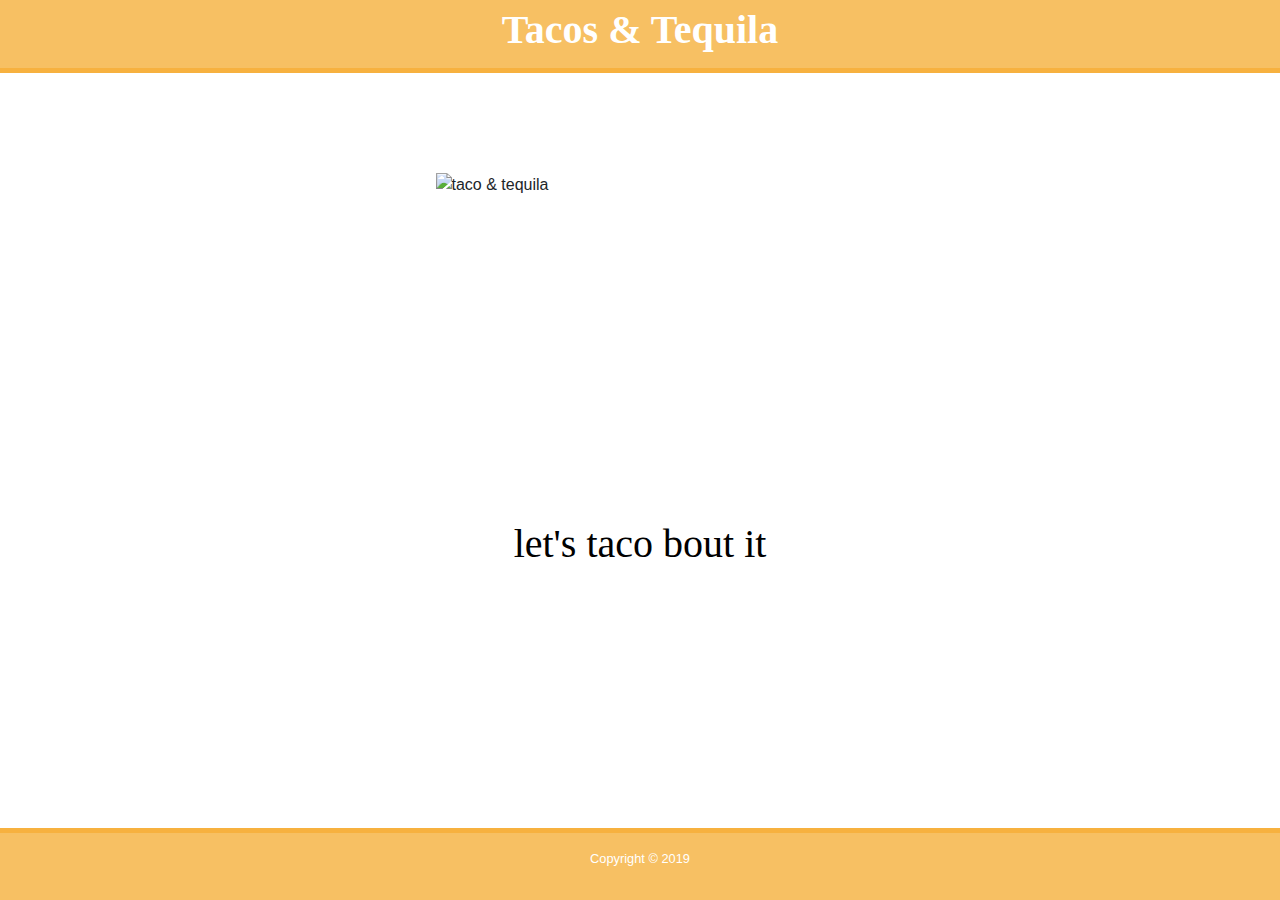
==== index.html @ e2945dd8 "updated landing page and css" ====
<!DOCTYPE html>
<html lang="en">
  <head>
    <meta charset="UTF-8" />
    <meta name="viewport" content="width=device-width, initial-scale=1.0" />
    <meta http-equiv="X-UA-Compatible" content="ie=edge" />
    <link
      rel="stylesheet"
      href="https://stackpath.bootstrapcdn.com/bootstrap/4.3.1/css/bootstrap.min.css"
    />
    <link
      href="https://fonts.googleapis.com/css?family=Open+Sans&display=swap" rel="stylesheet"/>
    <link rel="stylesheet" href="style.css"/>
    <title>Tacos & Tequila</title>
  </head>

  <body>
    <header class="jumbotron-fluid">
      <h1>Tacos & Tequila</h1>    
    </header>

    <div class="container">
        <div class="tacosTequila">        
            <img src="images/test.jpg" id="tacosTequilaImg" alt="taco & tequila" width="409" height="316">
            <p id=tacoBout>let's taco bout it</p>
        </div>
        
        <div class="footer">
            <p><small>Copyright &copy; 2019</small></p>
        </div>
    </div>


        <script src="https://code.jquery.com/jquery-3.4.1.min.js"></script>
        <script src="https://cdnjs.cloudflare.com/ajax/libs/moment.js/2.24.0/moment.min.js"></script>
        <script src="assets/js/script.js"></script>
      </body>
    </html>
---- style.css ----
header {
    background-color: #f7c063;
    border-bottom: 5px solid #f7b13f;}

h1 {
    font-family: 'Georgia', Times, 'Times New Roman', serif;
    font-weight: bold;
    color: white;
    text-align: center;
    line-height: 60px;
}

#tacosTequilaImg {
    display: block;
    margin-top: 100px;
    margin-left: auto;
    margin-right: auto;
    margin-bottom: 100px;
    height: 100%;
}

#tacoBout {
    position: relative;
    bottom: 75px;
    font-family: Georgia, serif;
    font-size: 40px;
    color: black;
    text-align: center;
}

.footer {
    border-top: 5px solid #f7b13f;
    background-color: #f7c063;
    position: fixed;
    left: 0;
    bottom: 0;
    width: 100%;
    color: white;
    text-align: center;
    line-height: 50px;
}
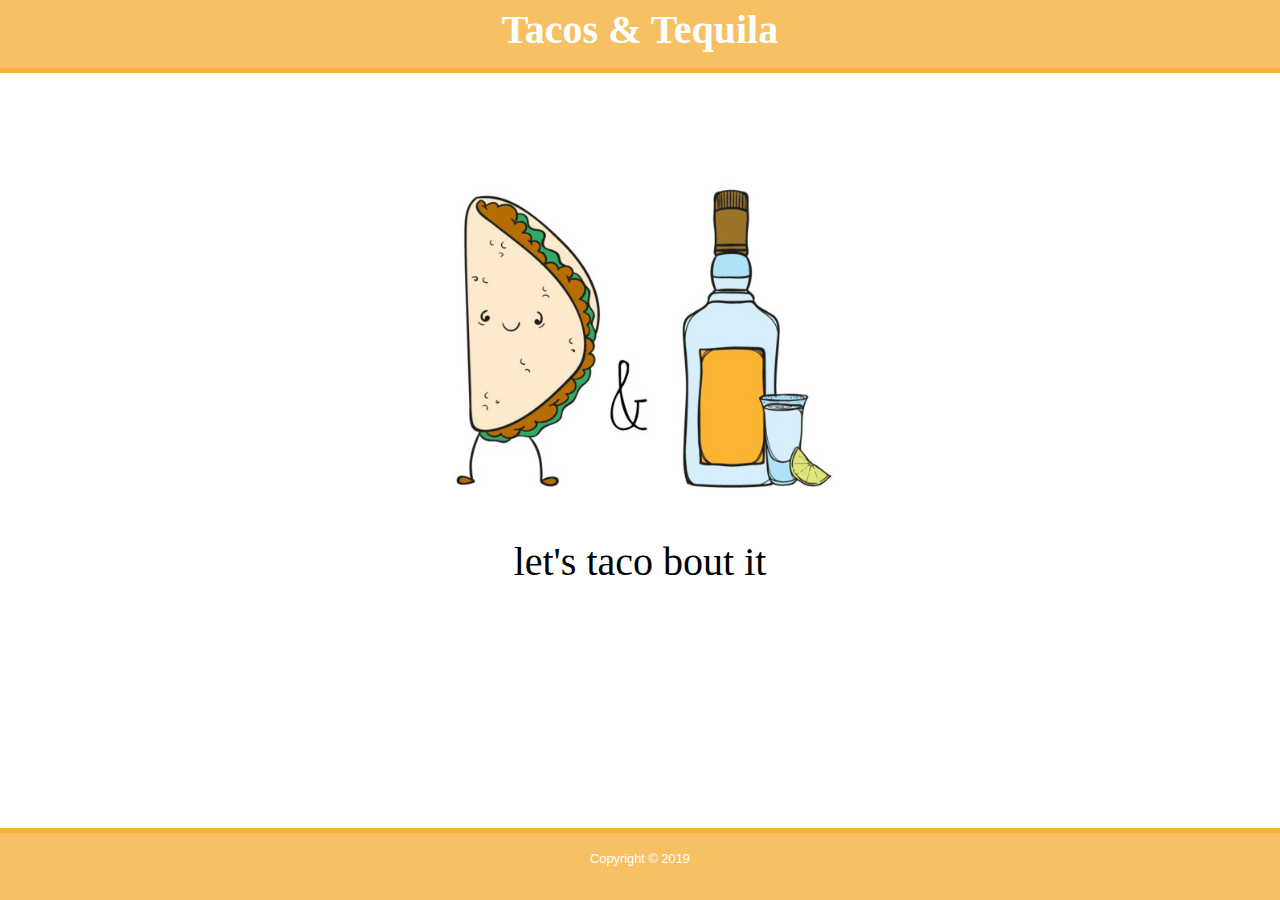
==== commit b51834c5: "fixed indentation" ====
--- a/index.html
+++ b/index.html
@@ -2,14 +2,10 @@
 <html lang="en">
   <head>
     <meta charset="UTF-8" />
-    <meta name="viewport" content="width=device-width, initial-scale=1.0" />
-    <meta http-equiv="X-UA-Compatible" content="ie=edge" />
-    <link
-      rel="stylesheet"
-      href="https://stackpath.bootstrapcdn.com/bootstrap/4.3.1/css/bootstrap.min.css"
-    />
-    <link
-      href="https://fonts.googleapis.com/css?family=Open+Sans&display=swap" rel="stylesheet"/>
+    <meta name="viewport" content="width=device-width, initial-scale=1.0"/>
+    <meta http-equiv="X-UA-Compatible" content="ie=edge"/>
+    <link rel="stylesheet" href="https://stackpath.bootstrapcdn.com/bootstrap/4.3.1/css/bootstrap.min.css"/>
+    <link href="https://fonts.googleapis.com/css?family=Open+Sans&display=swap" rel="stylesheet"/>
     <link rel="stylesheet" href="style.css"/>
     <title>Tacos & Tequila</title>
   </head>
@@ -30,9 +26,8 @@
         </div>
     </div>
 
+    <script src="https://code.jquery.com/jquery-3.4.1.min.js"></script>
+    <script src="script.js"></script>
 
-        <script src="https://code.jquery.com/jquery-3.4.1.min.js"></script>
-        <script src="https://cdnjs.cloudflare.com/ajax/libs/moment.js/2.24.0/moment.min.js"></script>
-        <script src="assets/js/script.js"></script>
-      </body>
-    </html>+  </body>
+</html>